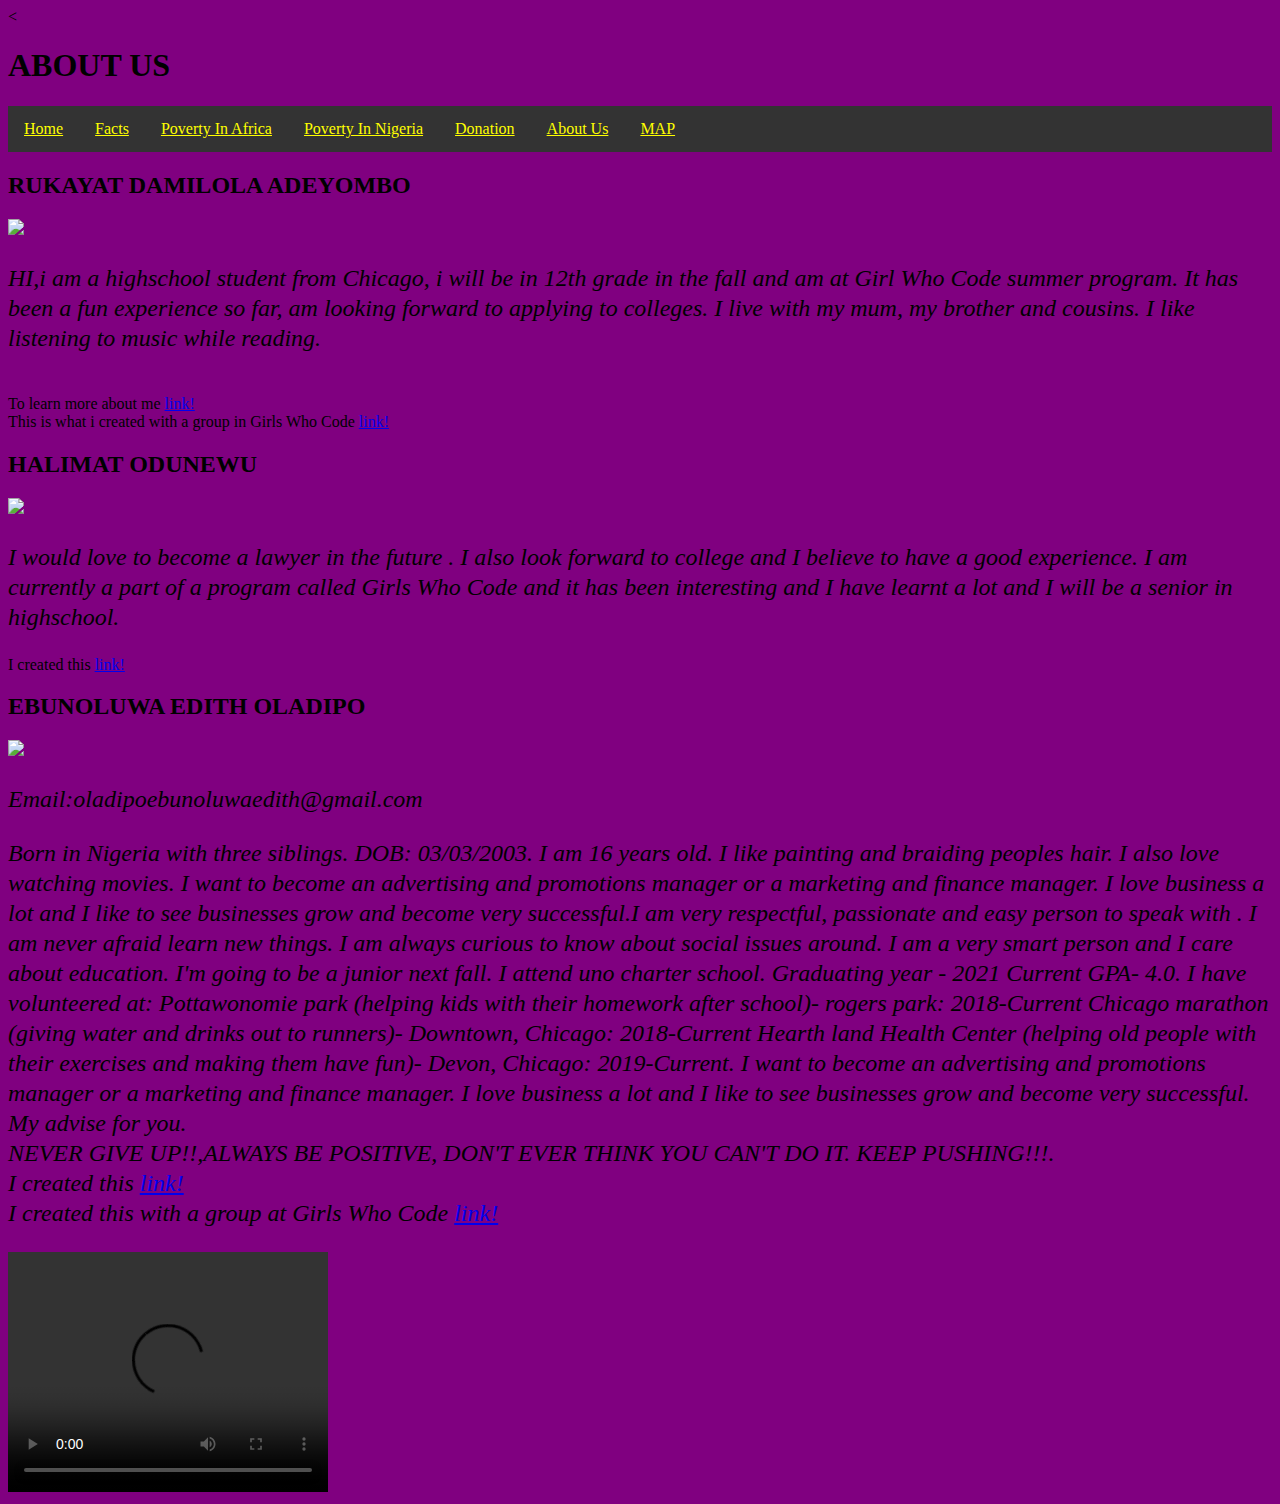
==== About.html @ 47ca6966 "adding website to github" ====
<!DOCTYPE html>
<html>
    <link rel="stylesheet" href="style.css">
<head>
<<title>>POVERTY AWARENESS</title>

<style>
      ul {
        list-style-type: none;
        margin: 0;
        padding: 0;
        overflow: hidden;
        background-color: #333;
      }
      li {
        float: left;
      }
      li a {
        display: block;
        color: yellow;
        text-align: center;
        padding: 14px 16px;
        text-decoration: italic;
      }
      li a:hover {
        background-color: #111;
      }
  </style>
  </head>
  <body>
    <h1> ABOUT US </h1>
    <ul>
      <li><a class="active" href="home.html">Home</a></li>
      <li><a href="FACTS.html">Facts</a><li>
      <li><a href="POVERTY.html">Poverty In Africa</a><li>
      <li><a href="NIGERIA.html">Poverty In Nigeria</a><li>
      <li><a href="DONATION.html"> Donation</a><li>
      <li><a href="About.html">About Us</a><li>
      <li><a href="layer.html">MAP</a><li>
      </ul>
  <h2> RUKAYAT DAMILOLA ADEYOMBO </h2>
<img src="../desktop/my pic.jpg">
  <p> HI,i am a highschool student from Chicago, i will be in 12th grade in the fall and am at Girl Who Code summer program. It has been a fun experience so far, am looking forward to applying to colleges. I live with my mum, my brother and cousins. I like listening to music while reading.</p>
<br> To learn more about me <a href="https://scratch.mit.edu/projects/318434409" >link! </a>
<br> This is what i created with a group in Girls Who Code <a href="https://scratch.mit.edu/projects/319062263" >link! </a>

  <h2> HALIMAT ODUNEWU </h2>
<img src="../desktop/hal.jpg">
<p> I would love to become a lawyer in the future . I also look forward to college and I believe to have a good experience. I am currently a part of a program called Girls Who Code and it has been interesting and I have learnt a lot and I will be a senior in highschool. </p>
 I created this <a href="https://scratch.mit.edu/projects/318737537" >link! </a>

  <h2> EBUNOLUWA EDITH OLADIPO </h2>
<img src="../desktop/edi.jpg">
<p>Email:oladipoebunoluwaedith@gmail.com </p>
<p> Born in Nigeria with three siblings. DOB: 03/03/2003. I am 16 years old. I like painting and braiding peoples hair. I also love watching movies. I want to become an advertising and promotions manager or a marketing and finance manager. I love business a lot and I like to see businesses grow and become very successful.I am very respectful, passionate and easy person to speak with . I am never afraid learn new things. I am always curious to know about social issues around. I am a very smart person and I care about education.
I'm going to be a junior next fall. I attend uno charter school. Graduating year - 2021 Current GPA- 4.0.
I have volunteered at: Pottawonomie park (helping kids with their homework after school)- rogers park: 2018-Current
Chicago marathon (giving water and drinks out to runners)- Downtown, Chicago:	2018-Current
Hearth land Health Center (helping old people with their exercises and making them have fun)- Devon, Chicago: 2019-Current.
I want to become an advertising and promotions manager or a marketing and finance manager. I love business a lot and I like to see businesses grow and become very successful.
<br> My advise for you.
<br> NEVER GIVE UP!!,ALWAYS BE POSITIVE, DON'T EVER THINK YOU CAN'T DO IT. KEEP PUSHING!!!.
<br> I created this <a href="https://scratch.mit.edu/projects/318448338" >link! </a>
<br> I created this with a group at Girls Who Code <a href="https://scratch.mit.edu/projects/319046143" >link! </a>
 </p>
</body>
</html>

<html>
<body>

<video width="320" height="240" controls>
  <source src="../desktop/movie.mp4" type="video/mp4">
  Your browser does not support the video tag.
</video>

</body>
</html>
---- style.css ----
body{
    background-color: purple;
}
p{
    font-size: 24px;
    line-height: 1.25;
    font-style: italic;
}
h1,h2{
      color: black;
      text-decoration: center;
}
p{color: black;
    text-decoration: center;
}
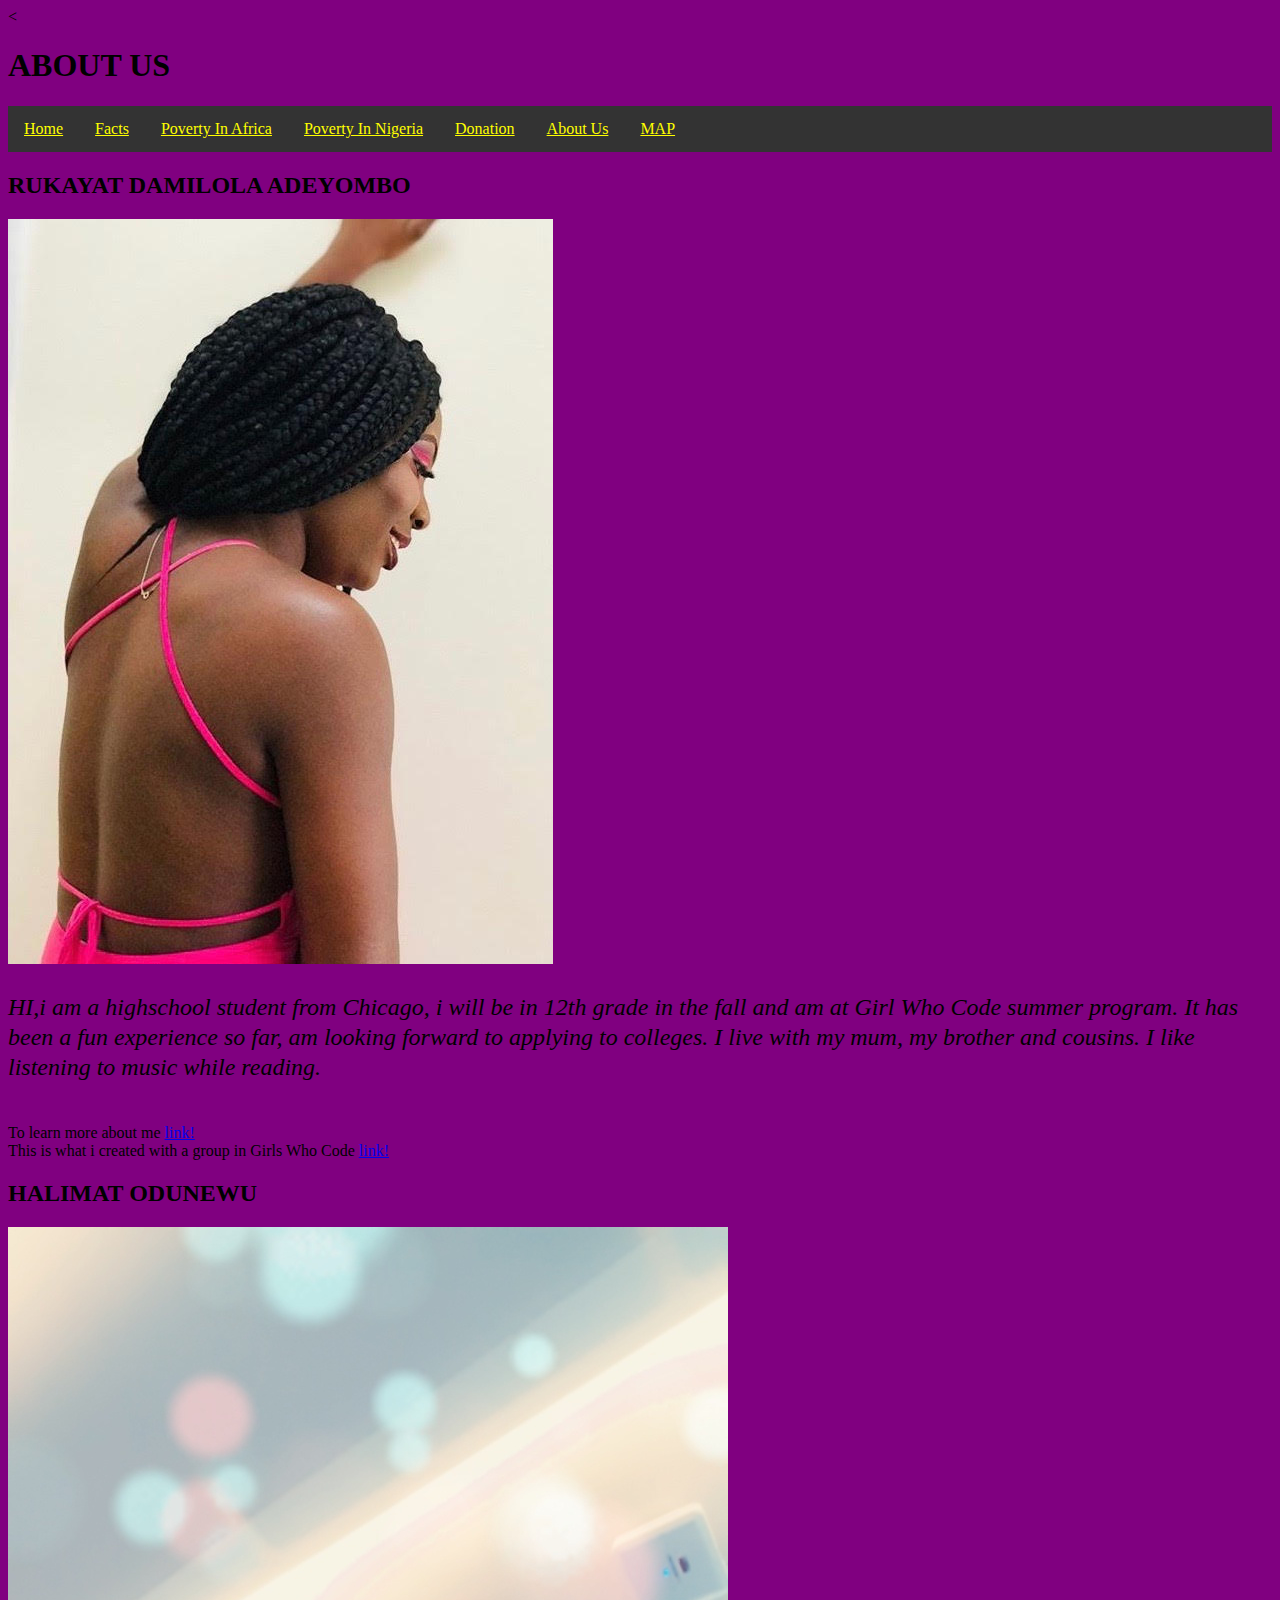
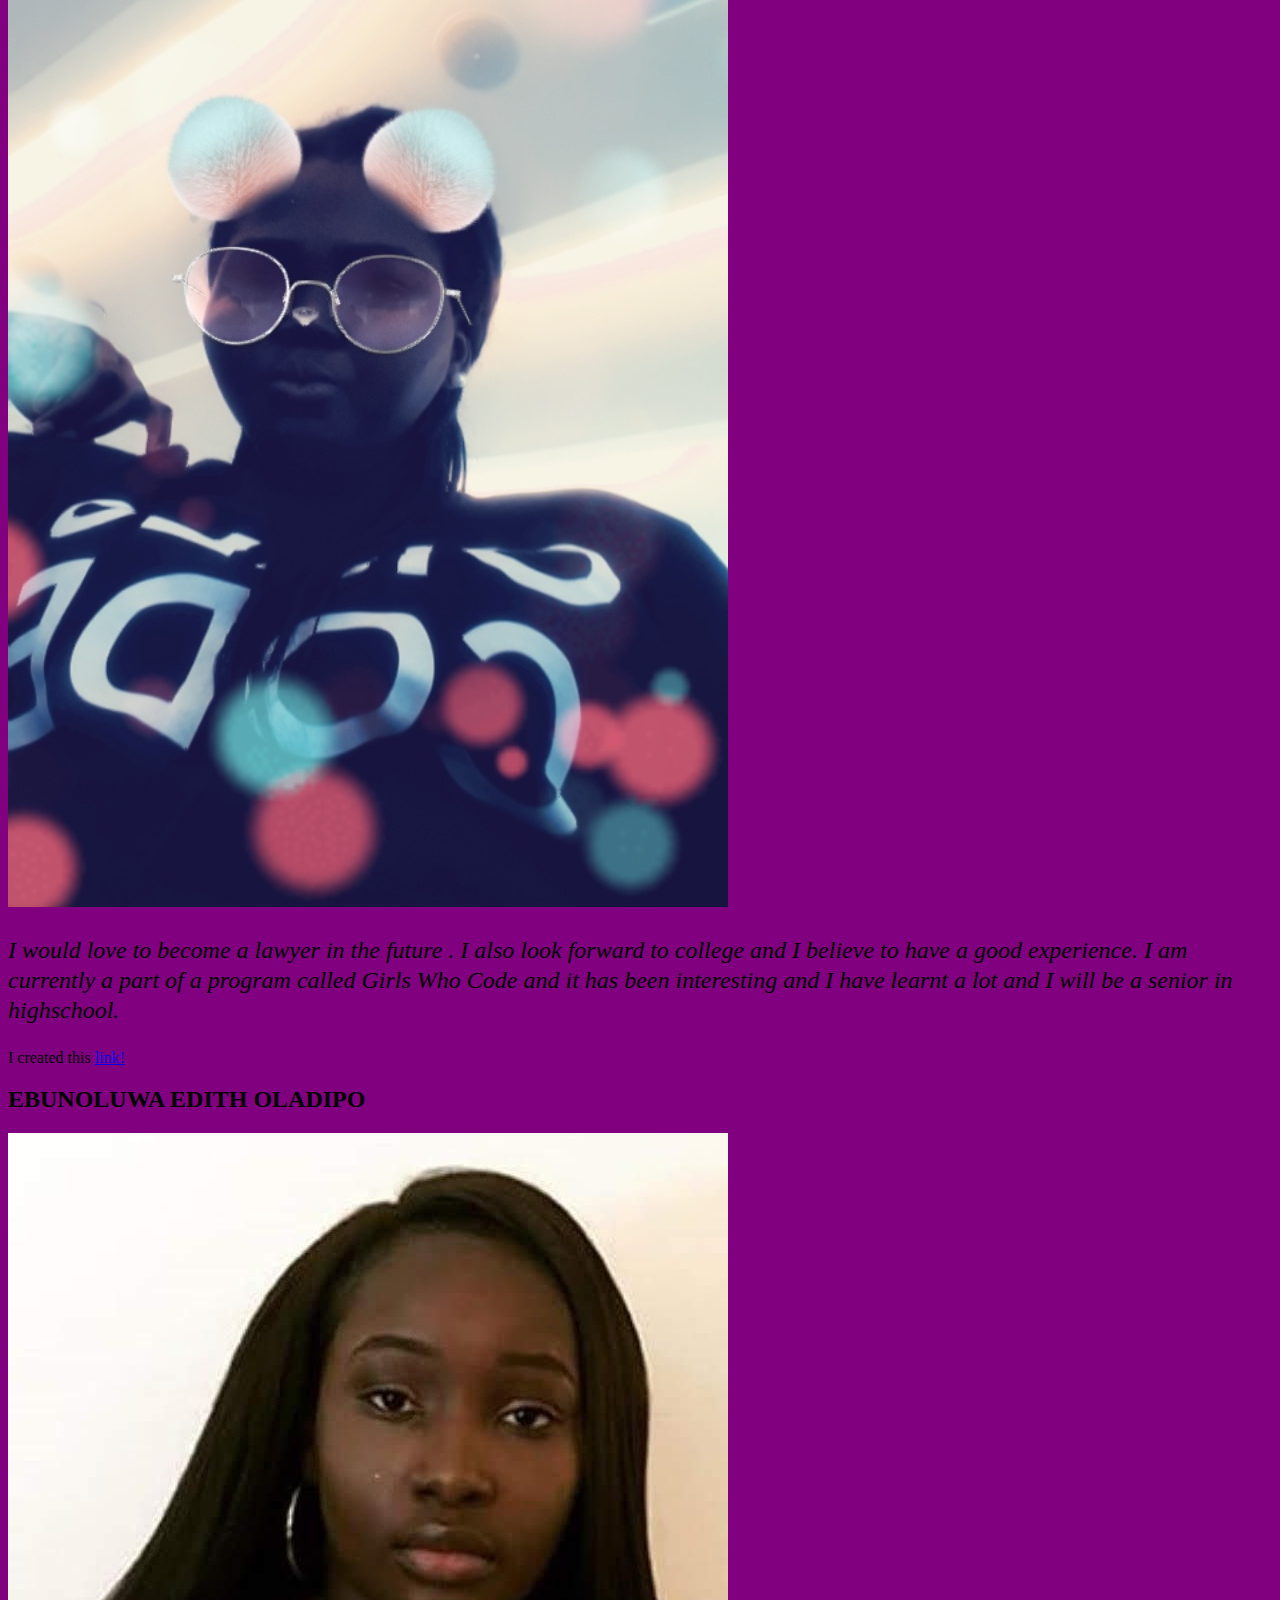
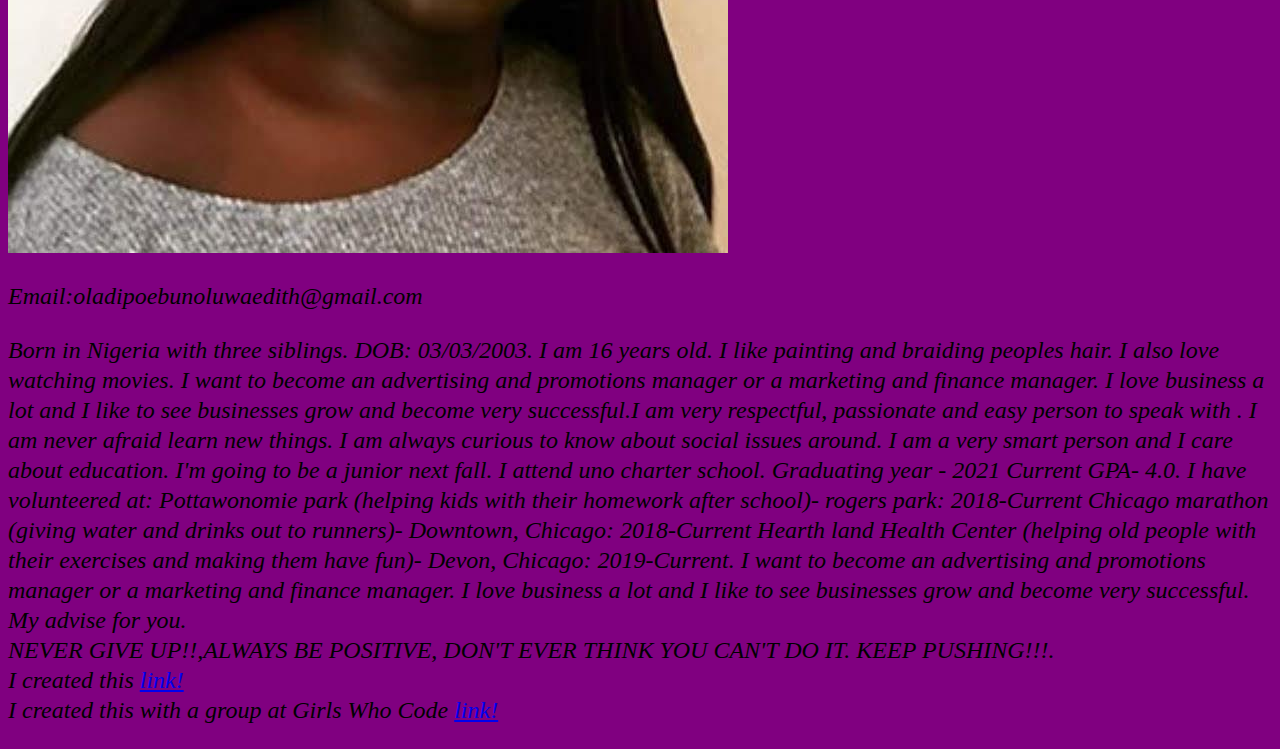
==== commit 57e1a789: "msg" ====
--- a/About.html
+++ b/About.html
@@ -30,7 +30,7 @@
   <body>
     <h1> ABOUT US </h1>
     <ul>
-      <li><a class="active" href="home.html">Home</a></li>
+      <li><a class="active" href="index.html">Home</a></li>
       <li><a href="FACTS.html">Facts</a><li>
       <li><a href="POVERTY.html">Poverty In Africa</a><li>
       <li><a href="NIGERIA.html">Poverty In Nigeria</a><li>
@@ -39,18 +39,18 @@
       <li><a href="layer.html">MAP</a><li>
       </ul>
   <h2> RUKAYAT DAMILOLA ADEYOMBO </h2>
-<img src="../desktop/my pic.jpg">
+<img src="my pic.jpg">
   <p> HI,i am a highschool student from Chicago, i will be in 12th grade in the fall and am at Girl Who Code summer program. It has been a fun experience so far, am looking forward to applying to colleges. I live with my mum, my brother and cousins. I like listening to music while reading.</p>
 <br> To learn more about me <a href="https://scratch.mit.edu/projects/318434409" >link! </a>
 <br> This is what i created with a group in Girls Who Code <a href="https://scratch.mit.edu/projects/319062263" >link! </a>
 
   <h2> HALIMAT ODUNEWU </h2>
-<img src="../desktop/hal.jpg">
+<img src="hal.jpg">
 <p> I would love to become a lawyer in the future . I also look forward to college and I believe to have a good experience. I am currently a part of a program called Girls Who Code and it has been interesting and I have learnt a lot and I will be a senior in highschool. </p>
  I created this <a href="https://scratch.mit.edu/projects/318737537" >link! </a>
 
   <h2> EBUNOLUWA EDITH OLADIPO </h2>
-<img src="../desktop/edi.jpg">
+<img src="edi.jpg">
 <p>Email:oladipoebunoluwaedith@gmail.com </p>
 <p> Born in Nigeria with three siblings. DOB: 03/03/2003. I am 16 years old. I like painting and braiding peoples hair. I also love watching movies. I want to become an advertising and promotions manager or a marketing and finance manager. I love business a lot and I like to see businesses grow and become very successful.I am very respectful, passionate and easy person to speak with . I am never afraid learn new things. I am always curious to know about social issues around. I am a very smart person and I care about education.
 I'm going to be a junior next fall. I attend uno charter school. Graduating year - 2021 Current GPA- 4.0.
@@ -65,14 +65,3 @@
  </p>
 </body>
 </html>
-
-<html>
-<body>
-
-<video width="320" height="240" controls>
-  <source src="../desktop/movie.mp4" type="video/mp4">
-  Your browser does not support the video tag.
-</video>
-
-</body>
-</html>
